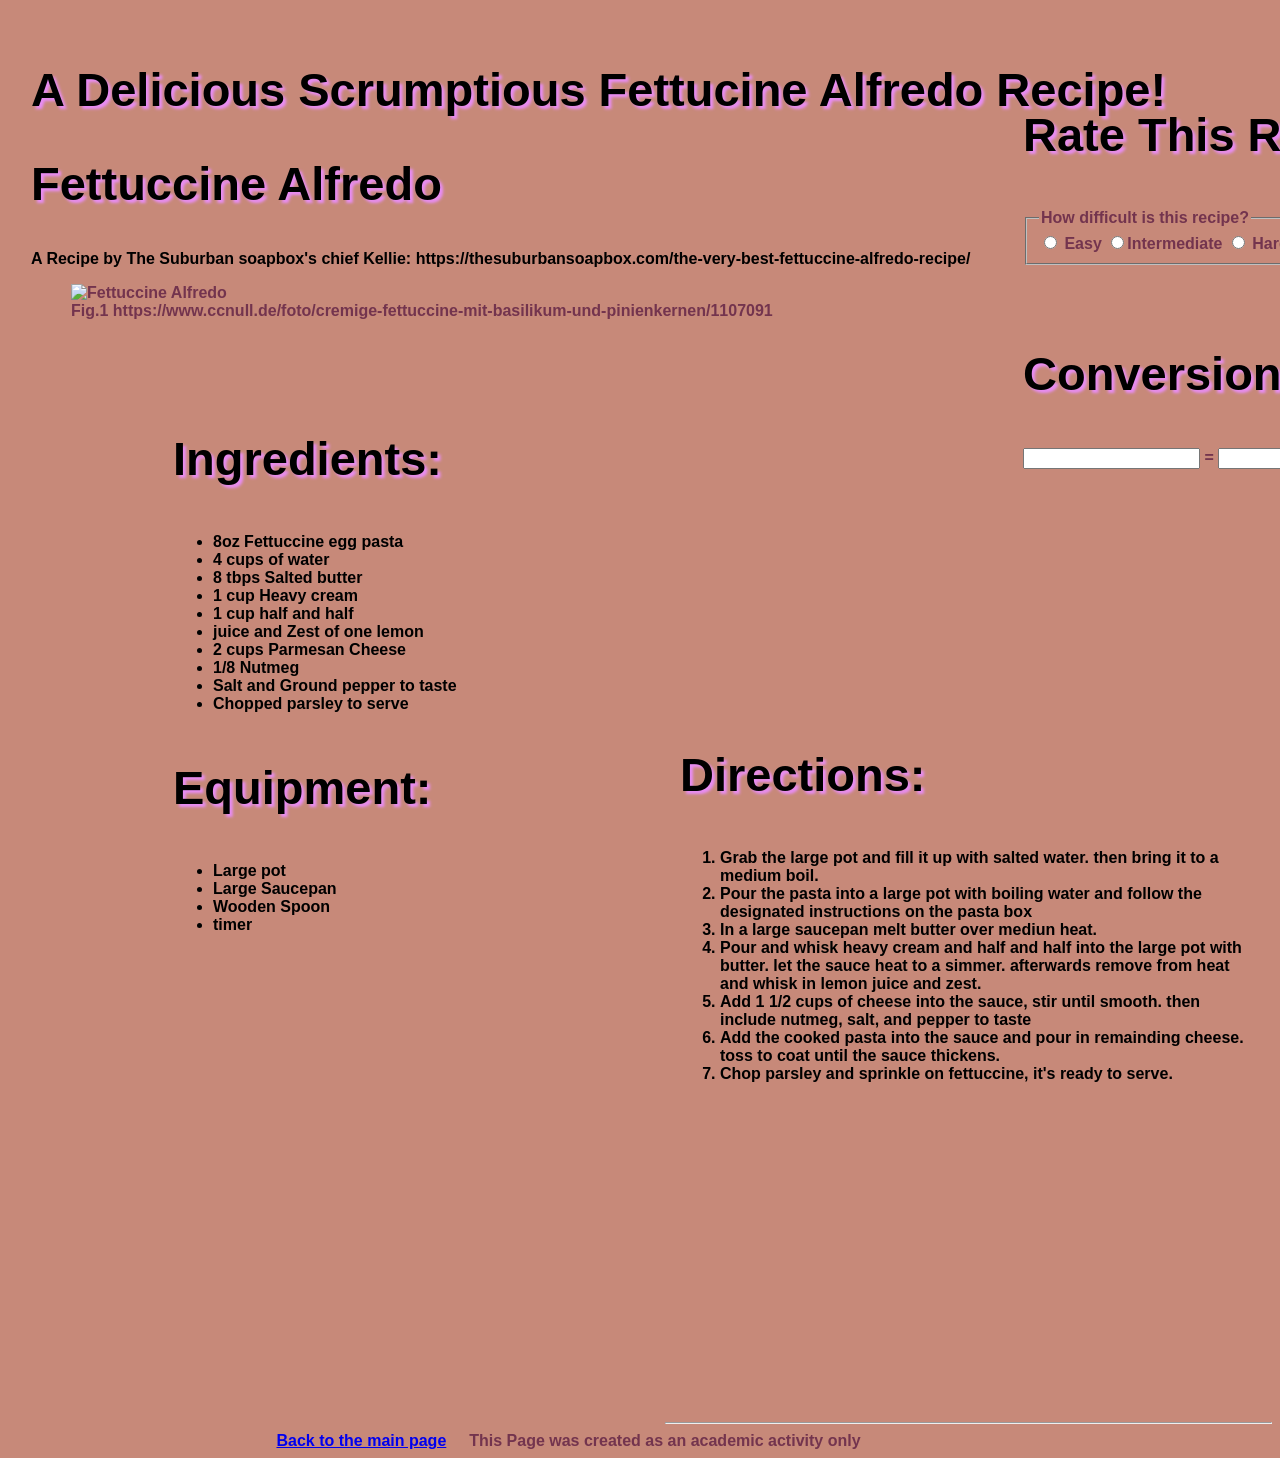
==== Gabby's Recipe.html @ ad7a053e "renamed file" ====
<!doctype html>
<html lang="en">
  <head>
    <!-- Required meta tags -->
    <meta charset="utf-8">
    <meta name="viewport" content="width=device-width, initial-scale=1, shrink-to-fit=no">
    <meta name="Kellie" content="Gabby">
    <title> A Delicious Scrumptious Fettucine Alfredo Recipe!</title>
    <link href="css/style.css" rel="stylesheet" type="text/css"/>
  </head>
  
  <body>
    <div class="wrapper">

   <div class="box1">

    <h1>A Delicious Scrumptious Fettucine Alfredo Recipe!</h1>

    <h2>Fettuccine Alfredo</h2>

    <p> A Recipe by The Suburban soapbox's chief Kellie: https://thesuburbansoapbox.com/the-very-best-fettuccine-alfredo-recipe/</p>
    <figure>
        <img src="images/Fettucine_Alfredo.jpg" alt="Fettuccine Alfredo" style="height:250px">
        <figcaption>Fig.1 https://www.ccnull.de/foto/cremige-fettuccine-mit-basilikum-und-pinienkernen/1107091</figcaption>
    </figure>

    </div>
  </div>

    <div class="wrapper">
    <div class="box3">
       <h3>Ingredients:</h3> 
    <ul>
        <li>8oz Fettuccine egg pasta</li>

        <li>4 cups of water</li>

        <li>8 tbps Salted butter</li>

        <li>1 cup Heavy cream</li>

        <li>1 cup half and half</li>

        <li> juice and Zest of one lemon</li>

        <li>2 cups Parmesan Cheese</li>

        <li> 1/8 Nutmeg</li>

        <li> Salt and Ground pepper to taste</li>

        <li>Chopped parsley to serve </li>
    </ul> 
    
    <h3>Equipment:</h3>

    <ul>
        <li>Large pot</li>

        <li>Large Saucepan</li>

        <li>Wooden Spoon</li>

        <li>timer</li>
     </ul>

    </div>
 </div>

  <div class="wrapper">
    <div class="box4">

   
  </div>  
</div>

<div class="wrapper">

<div class="box5">

 <h3 class="rate">Rate This Recipe</h3>
    <fieldset style="width: 250px;">
      <legend>How difficult is this recipe?</legend>
        <input type="radio" id="easy" name="easy"> Easy
        <input type="radio" id="med" name="med">Intermediate
        <input type="radio"id="hard" name="hard"> Hard
    </fieldset>
    <p>&nbsp;</p>
    <h3>Conversion</h3>
    <input type="text" id="tblspn" name ="tblspn">
    =
    <input type="text" id="cups" name="cups">
</feildset></h3>

  </div>

<div>

<div class="wrapper">
<div class="box6">
        <h3>Directions:</h3>
  <ol> 
        <li>Grab the large pot and fill it up with salted water. then bring it to a medium boil.</li>
        <li>Pour the pasta into a large pot with boiling water and follow the designated instructions on the pasta box  </li>
        <li>In a large saucepan melt butter over mediun heat.</li>
        <li>Pour and whisk heavy cream and half and half into the large pot with butter. let the sauce heat to a simmer. afterwards remove from heat and whisk in lemon juice and zest.</li>
        <li>Add 1 1/2 cups of cheese into the sauce, stir until smooth. then include nutmeg, salt, and pepper to taste</li>
        <li>Add the cooked pasta into the sauce and pour in remainding cheese. toss to coat until the sauce thickens.</li>
        <li>Chop parsley and sprinkle on fettuccine, it's ready to serve. </li>
 </ol>  

   </div>

</div>

<hr>

<footer class="footer"> 
 <a href="index.html">Back to the main page </a>
 <span>This Page was created as an academic activity only</span>

</footer> 

</div>

</div>

</body>

</html>
---- css/style.css ----
body{ 
    
/*border: double cornflowerblue;*/
background:#C78979; 
color:#73344E;
font-family:'Segoe UI', Tahoma, Geneva, Verdana, sans-serif;
font-weight: bold; 
}

h1,h2,h3{
    font-family:'Lucida Sans', 'Lucida Sans Regular', 'Lucida Grande', 'Lucida Sans Unicode', Geneva, Verdana, sans-serif;
    color:black;
    text-shadow: 3px 3px 3px #e98df7;
    font-size:47px;
    }
p {
    color:black;
}
.p2{
    text-align: left;
}

ul{
    color:black;
    
}

li{
    color:black;
}
ol{
    color:black
}

.footer{
display:flex;
justify-content: space-around;
position:relative;
right:400px;

}

/*End of styles*/

.wrapper{
 display: flex;
}

.wrapper div {

  flex: 1;

}

.box1{ 
/*border: double cornflowerblue;*/
padding:17px;
margin:6px;
}

.box2{
/*border: double cornflowerblue;*/
padding:10px;
margin:5px;


}

.box3{ 
/*border: double cornflowerblue;*/
padding:10px;
margin:5px;
position:relative;
top:10px;
left:150px;
}
    
.box4{ 
/*border: double cornflowerblue;*/
padding:10px;
margin:5px;

}
    
.box5{
/*border: double cornflowerblue;*/
padding:10px;
margin:15px;
position:relative;
top:-950px;
left:990px;


}

.box6{ 
/*border: double cornflowerblue;*/
padding:10px;
margin:5px;
position:relative;
top:-300px
}
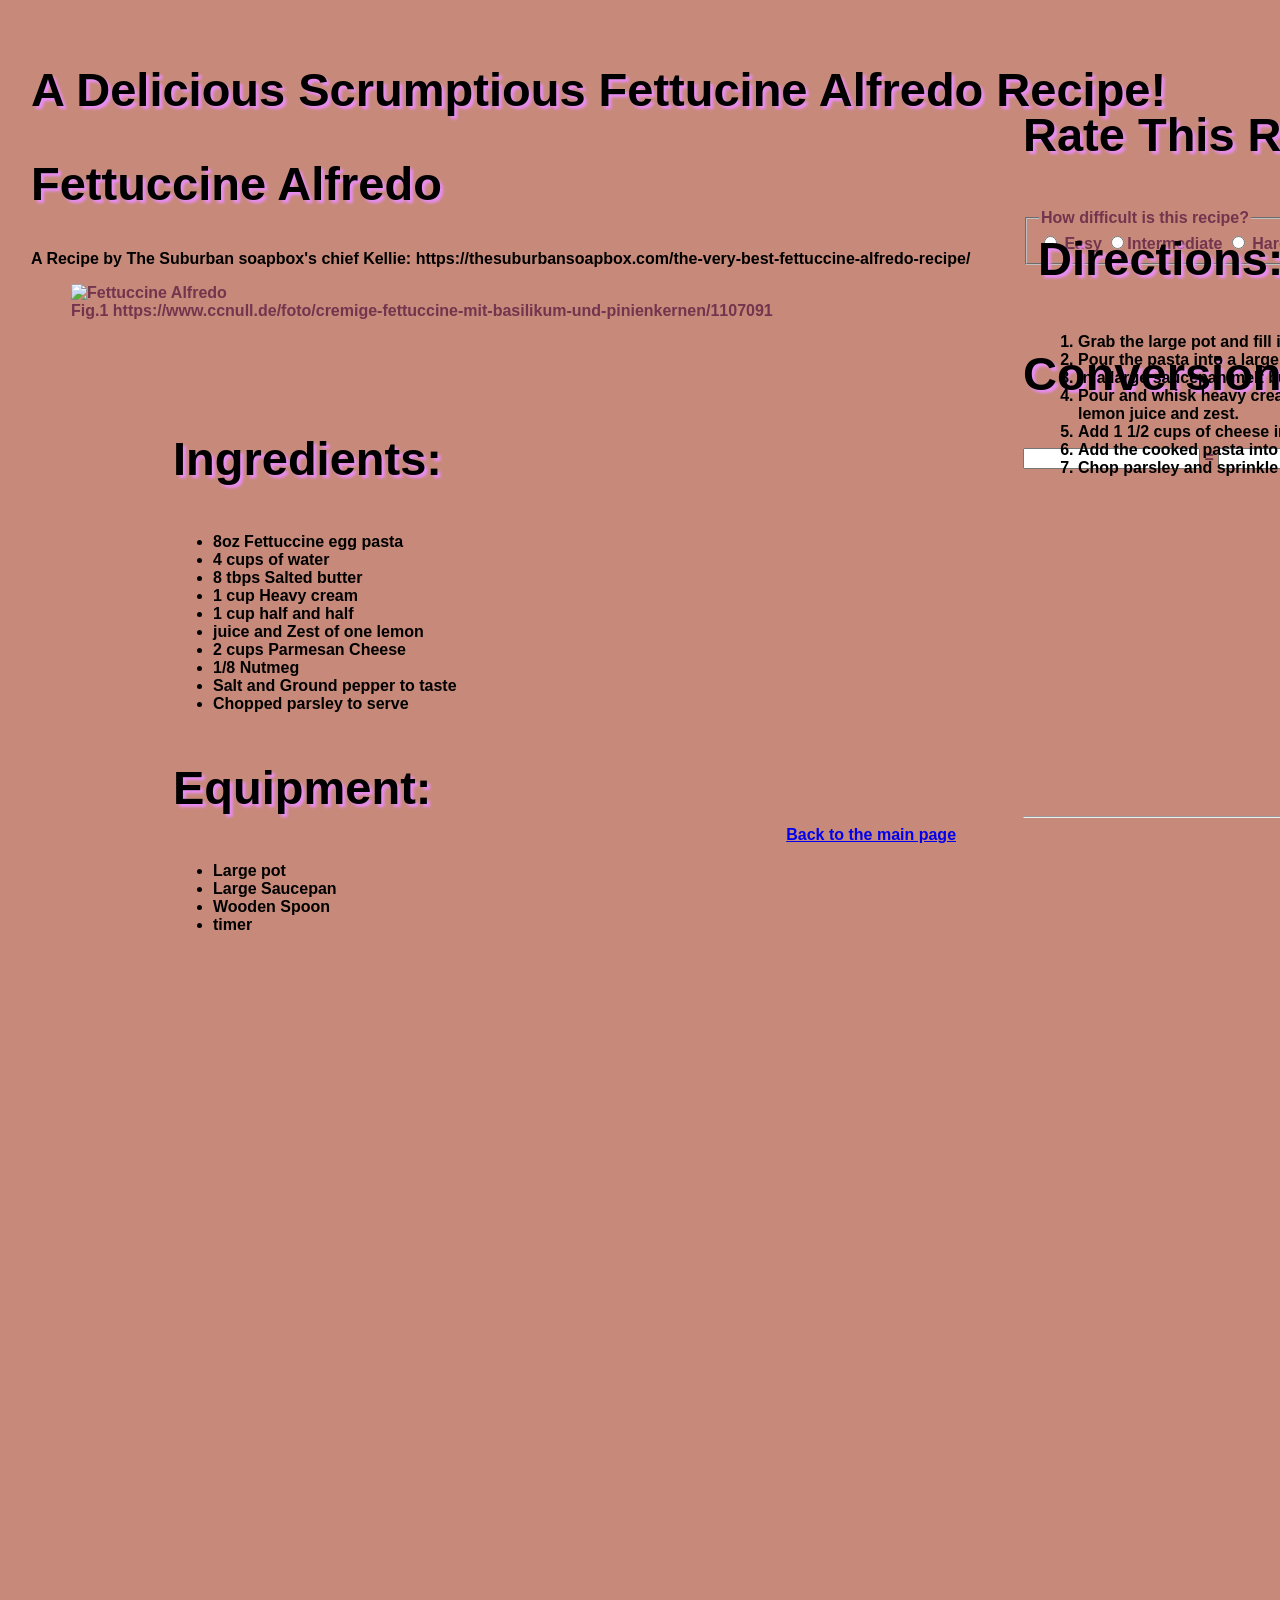
==== commit 61ddf3c4: "renamed css file and updated link" ====
--- a/Gabby's Recipe.html
+++ b/Gabby's Recipe.html
@@ -6,7 +6,7 @@
     <meta name="viewport" content="width=device-width, initial-scale=1, shrink-to-fit=no">
     <meta name="Kellie" content="Gabby">
     <title> A Delicious Scrumptious Fettucine Alfredo Recipe!</title>
-    <link href="css/style.css" rel="stylesheet" type="text/css"/>
+    <link href="css/style.css" rel="stylesheet" type="text/css">
   </head>
   
   <body>
@@ -77,24 +77,22 @@
 <div class="wrapper">
 
 <div class="box5">
-
+    
  <h3 class="rate">Rate This Recipe</h3>
     <fieldset style="width: 250px;">
       <legend>How difficult is this recipe?</legend>
         <input type="radio" id="easy" name="easy"> Easy
         <input type="radio" id="med" name="med">Intermediate
-        <input type="radio"id="hard" name="hard"> Hard
+        <input type="radio" id="hard" name="hard"> Hard
     </fieldset>
     <p>&nbsp;</p>
     <h3>Conversion</h3>
     <input type="text" id="tblspn" name ="tblspn">
     =
     <input type="text" id="cups" name="cups">
-</feildset></h3>
-
-  </div>
 
 <div>
+</div>
 
 <div class="wrapper">
 <div class="box6">
